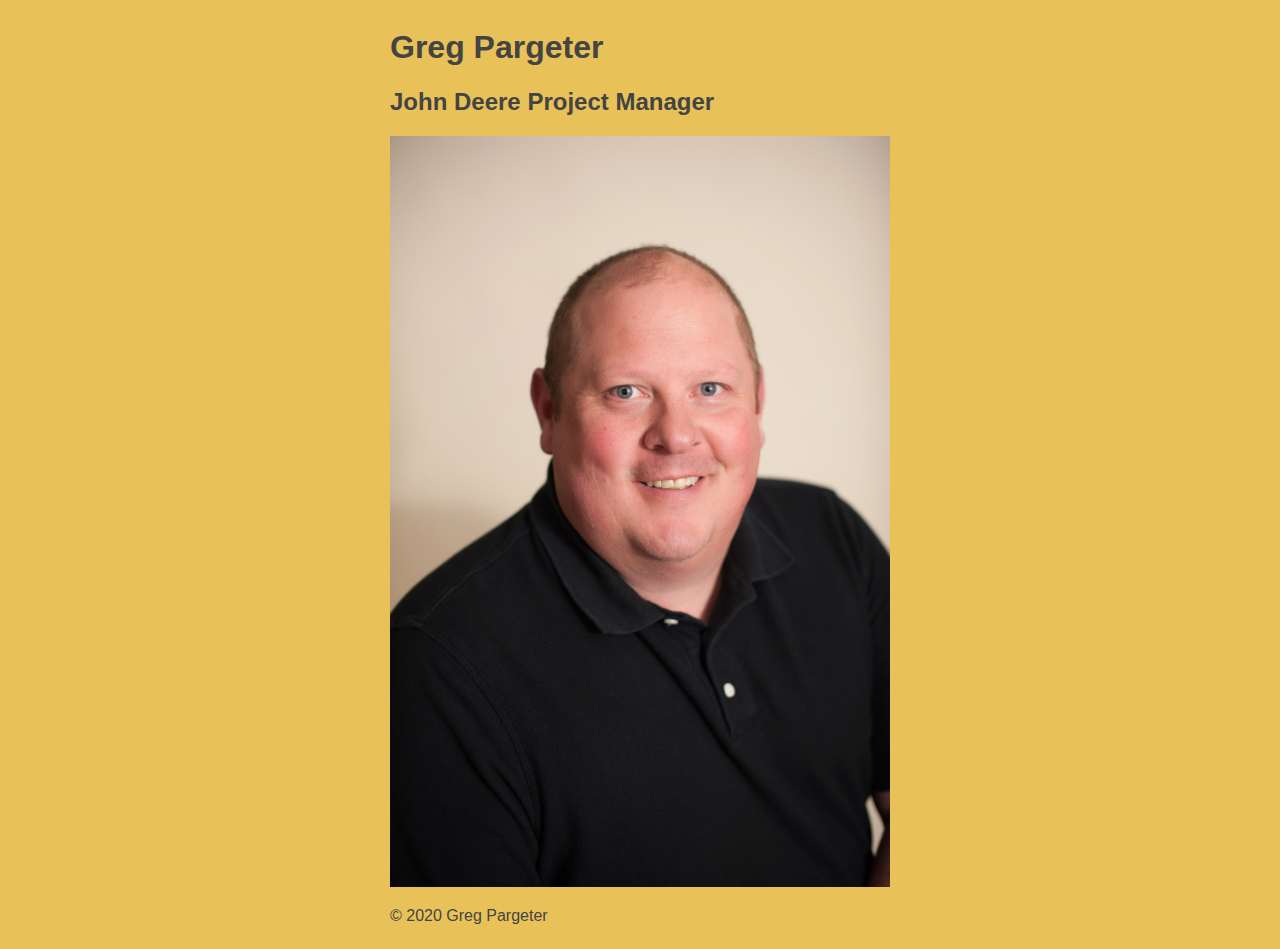
==== index.html @ dc2712df "my first portfolio commit" ====
<!DOCTYPE html>
<html>
  <head>
  <meta charset="utf-8"/>
  <link rel="stylesheet" href="style.css" />
  <script src="javascript.js"></script>
    <title>Greg Pargeter - John Deere</title>
  </head>
  <body>
    <header>
      <h1>Greg Pargeter</h1>
      <h2>John Deere Project Manager</h2>
      <img src="grpargeter.jpg" alt="My portfolio Pic"/>
     <footer>
        <p>&copy; 2020 Greg Pargeter</p>
    </footer>
  </body>
</html>
---- style.css ----
body {
  background:#e8c258;
  color: #444444;
  font-family: Arial, Helvetica, sans-serif;
  display: flex;
  justify-content: center;
  align-items: center;
}
img {
  max-width:500px;
  height:auto;
}
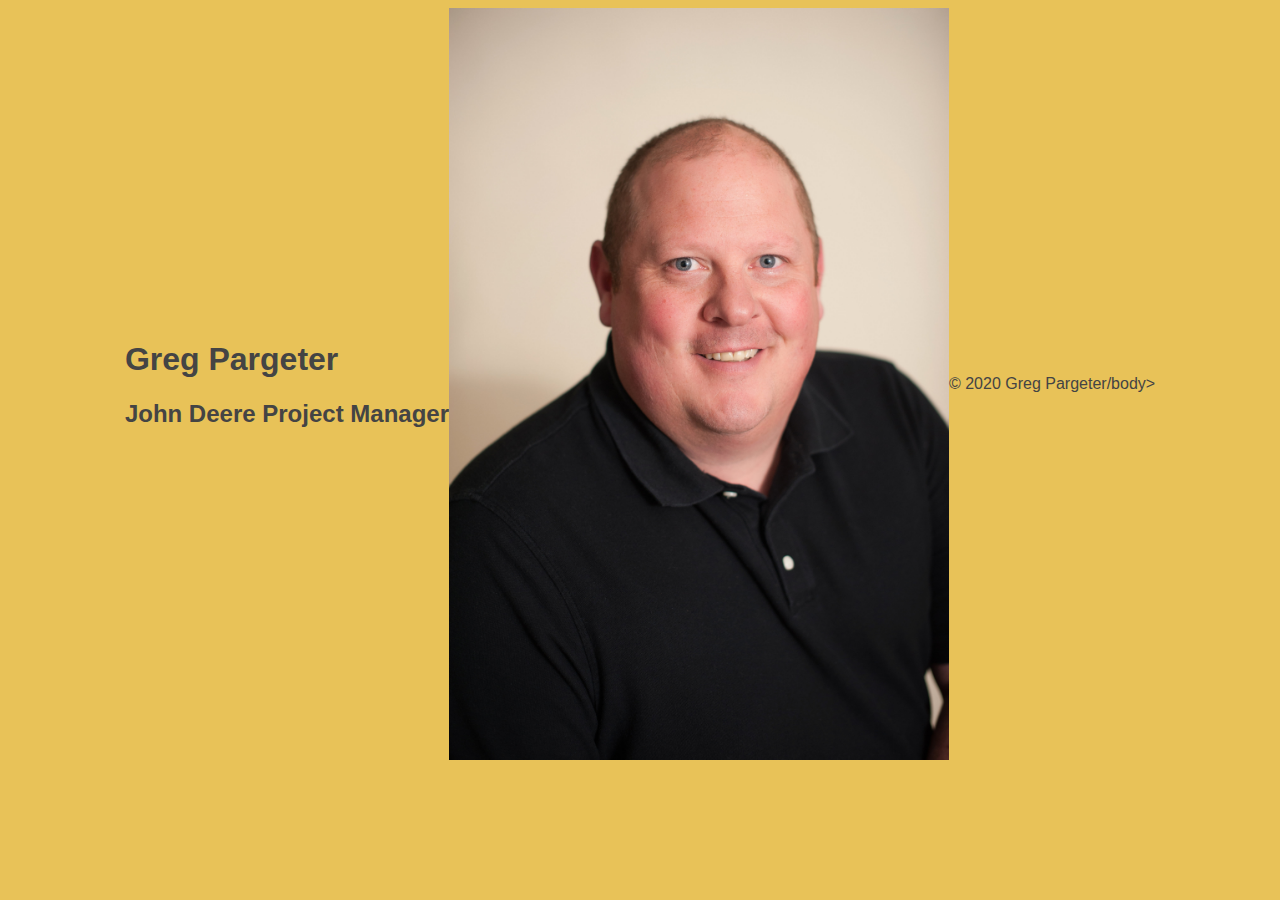
==== commit 5616a1b1: "2nd commit" ====
--- a/index.html
+++ b/index.html
@@ -1,18 +1,19 @@
 <!DOCTYPE html>
 <html>
-  <head>
-  <meta charset="utf-8"/>
-  <link rel="stylesheet" href="style.css" />
-  <script src="javascript.js"></script>
-    <title>Greg Pargeter - John Deere</title>
-  </head>
-  <body>
-    <header>
-      <h1>Greg Pargeter</h1>
-      <h2>John Deere Project Manager</h2>
+   <head>
+      <meta charset="utf-8"/>
+      <link rel="stylesheet" href="style.css" />
+      <script src="javascript.js"></script>
+      <title>Greg Pargeter - John Deere</title>
+   </head>
+   <body>
+      <header>
+         <h1>Greg Pargeter</h1>
+         <h2>John Deere Project Manager</h2>
+      </header>
       <img src="grpargeter.jpg" alt="My portfolio Pic"/>
-     <footer>
-        <p>&copy; 2020 Greg Pargeter</p>
-    </footer>
-  </body>
+      <footer>
+         <p>&copy; 2020 Greg Pargeter</p>
+      </footer>
+      /body>
 </html>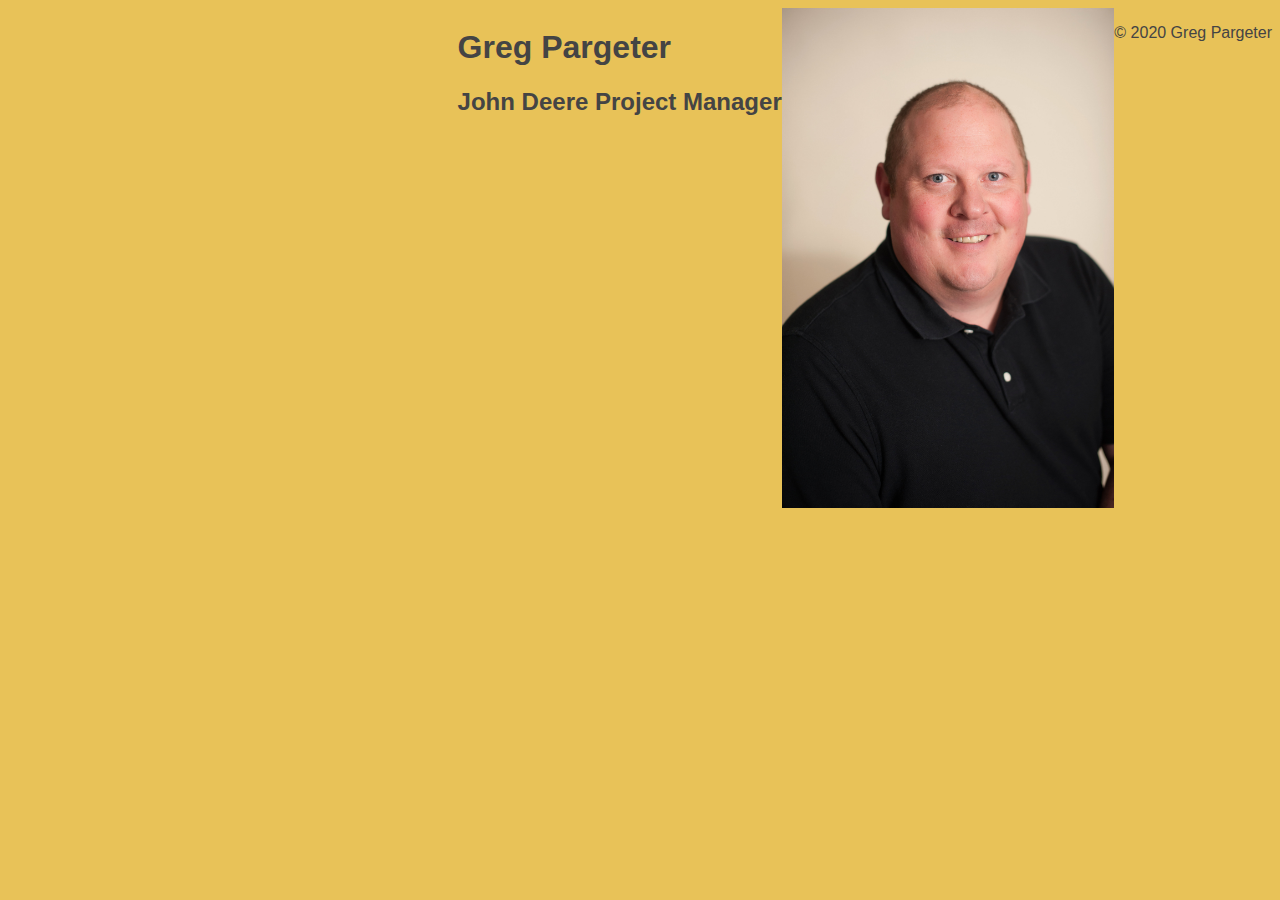
==== commit 1a844ff4: "3rd" ====
--- a/index.html
+++ b/index.html
@@ -15,5 +15,5 @@
       <footer>
          <p>&copy; 2020 Greg Pargeter</p>
       </footer>
-      /body>
+    </body>
 </html>--- a/style.css
+++ b/style.css
@@ -3,10 +3,10 @@
   color: #444444;
   font-family: Arial, Helvetica, sans-serif;
   display: flex;
-  justify-content: center;
-  align-items: center;
+  justify-content: right;
+  align-items: right;
 }
 img {
   max-width:500px;
-  height:auto;
-}+  height:500px;
+  }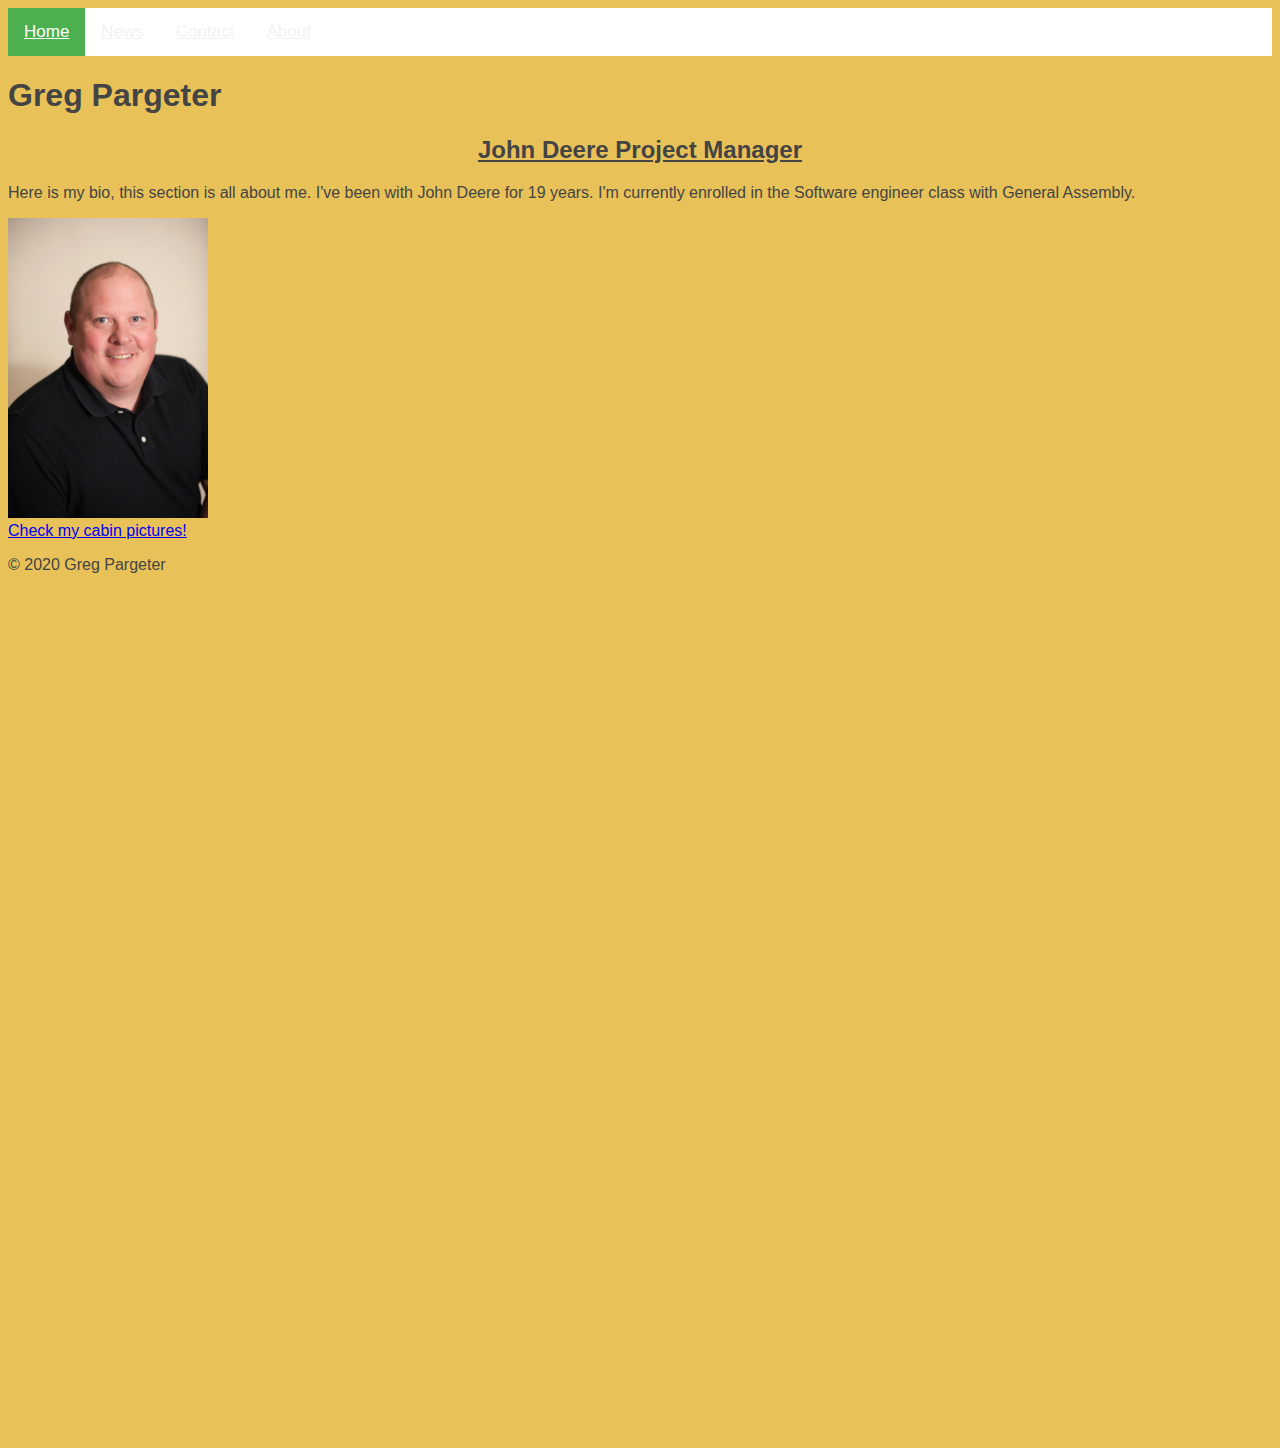
==== commit 4c456bd6: "Cabin pic update" ====
--- a/index.html
+++ b/index.html
@@ -1,19 +1,32 @@
 <!DOCTYPE html>
 <html>
-   <head>
-      <meta charset="utf-8"/>
-      <link rel="stylesheet" href="style.css" />
-      <script src="javascript.js"></script>
-      <title>Greg Pargeter - John Deere</title>
-   </head>
-   <body>
-      <header>
-         <h1>Greg Pargeter</h1>
-         <h2>John Deere Project Manager</h2>
-      </header>
-      <img src="grpargeter.jpg" alt="My portfolio Pic"/>
-      <footer>
-         <p>&copy; 2020 Greg Pargeter</p>
-      </footer>
-    </body>
-</html>+  <head>
+    <meta charset="utf-8" />
+    <link rel="stylesheet" href="style.css" />
+    <script src="javascript.js"></script>
+    <title>Greg Pargeter - John Deere</title>
+  </head>
+  <div class="topnav">
+    <a class="active" href="#home">Home</a>
+    <a href="#news">News</a>
+    <a href="mailto:pargetergregr@johndeere.com">Contact</a>
+    <a href="#about">About</a>
+  </div>
+
+  <body>
+    <header>
+      <h1>Greg Pargeter</h1>
+      <h2>John Deere Project Manager</h2>
+    </header>
+    <p id="Bio">
+      Here is my bio, this section is all about me. I've been with John Deere
+      for 19 years. I'm currently enrolled in the Software engineer class with
+      General Assembly.
+    </p>
+    <img src="grpargeter.jpg" alt="My portfolio Pic" />
+    <div><a href="cabinpics.html">Check my cabin pictures!</a></div>
+    <footer>
+      <p>&copy; 2020 Greg Pargeter</p>
+    </footer>
+  </body>
+</html>
--- a/style.css
+++ b/style.css
@@ -1,12 +1,48 @@
 body {
-  background:#e8c258;
+  background: #e8c258;
   color: #444444;
   font-family: Arial, Helvetica, sans-serif;
-  display: flex;
-  justify-content: right;
-  align-items: right;
 }
 img {
-  max-width:500px;
-  height:500px;
-  }+  widows: 150px;
+  height: 300px;
+}
+.topnav {
+  background-color: white;
+  overflow: hidden;
+}
+.topnav a {
+  float: left;
+  color: #f2f2f2;
+  text-align: center;
+  padding: 14px 16px;
+  text-decoration: underline;
+  font-size: 17px;
+}
+.topnav a:hover {
+  background-color: #ddd;
+  color: black;
+}
+.topnav a.active {
+  background-color: #4caf50;
+  color: white;
+}
+h2 {
+  text-decoration: underline;
+  text-align: center;
+}
+footer {
+  display: flex;
+  min-height: 100vh;
+  flex-direction: column;
+  justify-content: space-between;
+  border: 3px;
+}
+.cpics {
+  display: flex;
+  flex-direction: row;
+  justify-content: space-around;
+  width: 100vw;
+  flex-wrap: wrap;
+  border-radius: 50%;
+}
